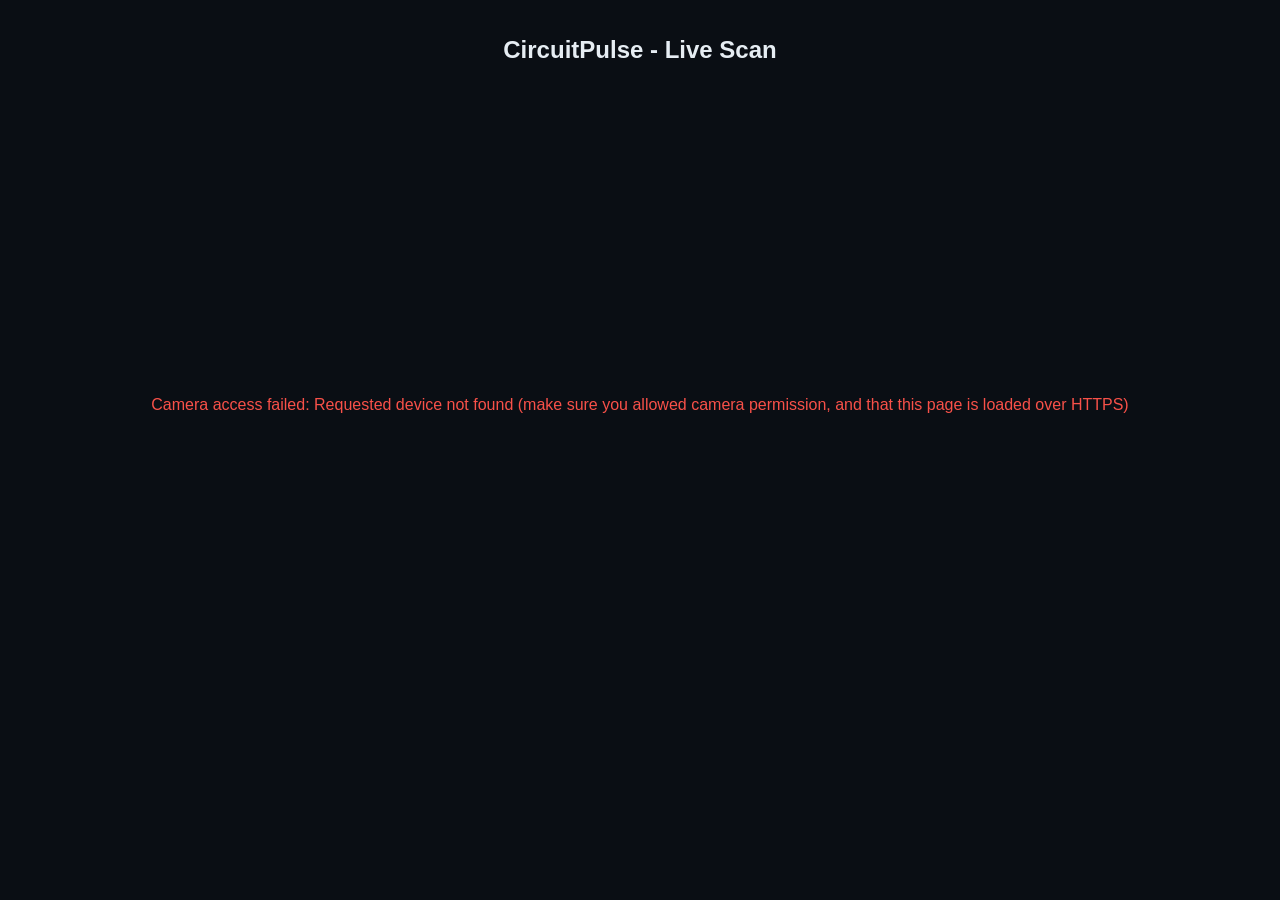
==== ar/scan.html @ 692a0f45 "Add browser camera scan page" ====
<!DOCTYPE html>
<html lang="en">
<head>
<meta charset="UTF-8">
<meta name="viewport" content="width=device-width, initial-scale=1.0">
<title>CircuitPulse - Live Scan</title>
<style>
  body { margin:0; background:#0a0e14; color:#e6edf3; font-family: -apple-system, sans-serif; }
  #video { width:100%; max-width:600px; display:block; margin:0 auto; border-radius:8px; }
  #wrap { padding:16px; text-align:center; }
  #status { margin-top:12px; font-size:14px; color:#7ee787; }
  #results { margin-top:16px; text-align:left; max-width:600px; margin-left:auto; margin-right:auto; }
  .det { background:#151b23; border:1px solid #2d333b; border-radius:6px; padding:10px; margin-bottom:8px; }
  .det .cls { color:#58a6ff; font-weight:bold; }
  .det .conf { color:#8b949e; font-size:13px; }
  #err { color:#f85149; margin-top:12px; }
</style>
</head>
<body>
<div id="wrap">
  <h2>CircuitPulse - Live Scan</h2>
  <video id="video" autoplay playsinline muted></video>
  <canvas id="canvas" style="display:none;"></canvas>
  <div id="status">Requesting camera access...</div>
  <div id="err"></div>
  <div id="results"></div>
</div>

<script>
const video = document.getElementById('video');
const canvas = document.getElementById('canvas');
const statusEl = document.getElementById('status');
const errEl = document.getElementById('err');
const resultsEl = document.getElementById('results');
const ctx = canvas.getContext('2d');

let sending = false;

async function start() {
  try {
    const stream = await navigator.mediaDevices.getUserMedia({
      video: { facingMode: "environment" }, // rear camera on phones
      audio: false
    });
    video.srcObject = stream;
    statusEl.textContent = "Camera live - scanning...";
    setInterval(captureAndSend, 1000); // send one frame per second
  } catch (e) {
    errEl.textContent = "Camera access failed: " + e.message +
      " (make sure you allowed camera permission, and that this page is loaded over HTTPS)";
    statusEl.textContent = "";
  }
}

function captureAndSend() {
  if (sending || video.videoWidth === 0) return;
  sending = true;

  canvas.width = video.videoWidth;
  canvas.height = video.videoHeight;
  ctx.drawImage(video, 0, 0);

  canvas.toBlob(async (blob) => {
    try {
      const formData = new FormData();
      formData.append("frame", blob, "frame.jpg");

      const res = await fetch("/api/scan-frame", { method: "POST", body: formData });
      const data = await res.json();

      if (data.detections) {
        renderResults(data.detections);
        statusEl.textContent = `Scanning... (${data.detections.length} object(s) found)`;
      }
    } catch (e) {
      errEl.textContent = "Could not reach backend: " + e.message;
    }
    sending = false;
  }, "image/jpeg", 0.8);
}

function renderResults(detections) {
  if (detections.length === 0) {
    resultsEl.innerHTML = "<div class='det'>No components detected yet - point the camera at your circuit.</div>";
    return;
  }
  resultsEl.innerHTML = detections.map(d =>
    `<div class="det"><span class="cls">${d.class}</span> <span class="conf">${(d.confidence * 100).toFixed(0)}% confidence</span></div>`
  ).join("");
}

start();
</script>
</body>
</html>
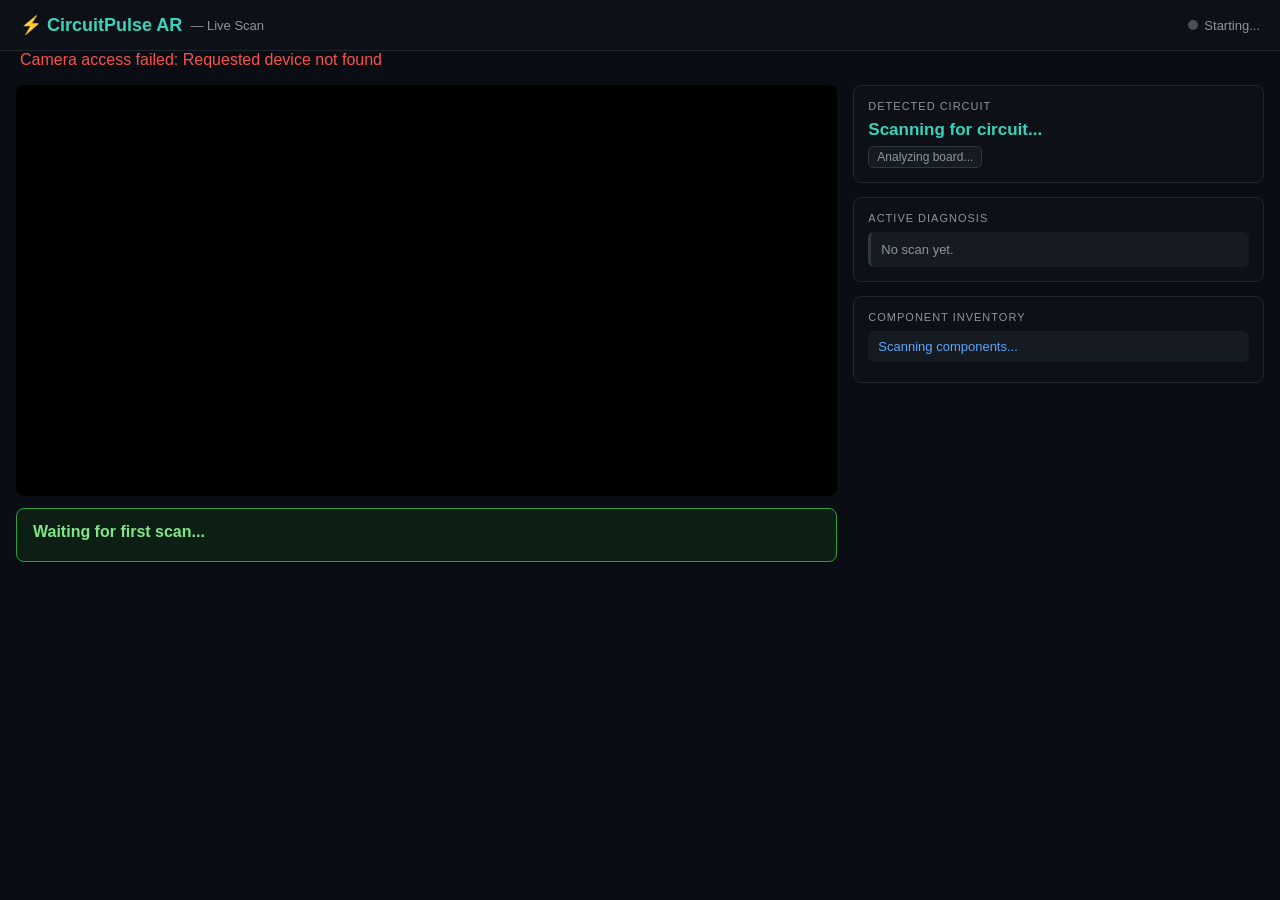
==== commit 5354ba4d: "Rebuild scan.html with full dashboard UI" ====
--- a/ar/scan.html
+++ b/ar/scan.html
@@ -3,59 +3,111 @@
 <head>
 <meta charset="UTF-8">
 <meta name="viewport" content="width=device-width, initial-scale=1.0">
-<title>CircuitPulse - Live Scan</title>
+<title>CircuitPulse AR - Live Scan</title>
 <style>
-  body { margin:0; background:#0a0e14; color:#e6edf3; font-family: -apple-system, sans-serif; }
-  #video { width:100%; max-width:600px; display:block; margin:0 auto; border-radius:8px; }
-  #wrap { padding:16px; text-align:center; }
-  #status { margin-top:12px; font-size:14px; color:#7ee787; }
-  #results { margin-top:16px; text-align:left; max-width:600px; margin-left:auto; margin-right:auto; }
-  .det { background:#151b23; border:1px solid #2d333b; border-radius:6px; padding:10px; margin-bottom:8px; }
-  .det .cls { color:#58a6ff; font-weight:bold; }
-  .det .conf { color:#8b949e; font-size:13px; }
-  #err { color:#f85149; margin-top:12px; }
+  * { box-sizing: border-box; }
+  body { margin:0; background:#0a0e14; color:#e6edf3; font-family: -apple-system, "Segoe UI", sans-serif; }
+  header { display:flex; align-items:center; justify-content:space-between; padding:14px 20px; background:#0d1117; border-bottom:1px solid #21262d; }
+  header .title { color:#39d3bb; font-weight:700; font-size:18px; display:flex; align-items:center; gap:8px; }
+  .dot { width:10px; height:10px; border-radius:50%; background:#484f58; display:inline-block; }
+  .dot.active { background:#2ea043; box-shadow:0 0 6px #2ea043; }
+  .status { display:flex; align-items:center; gap:6px; font-size:13px; color:#8b949e; }
+
+  .layout { display:flex; flex-wrap:wrap; gap:16px; padding:16px; }
+  .left { flex:2; min-width:300px; }
+  .right { flex:1; min-width:260px; }
+
+  #video { width:100%; border-radius:8px; background:#000; display:block; }
+
+  .ar-banner { border-radius:8px; padding:14px 16px; margin-top:12px; }
+  .ar-banner.ok { background:#0d1f14; border:1px solid #2ea043; }
+  .ar-banner.fault { background:#2a0f0f; border:1px solid #f85149; }
+  .ar-banner .title { font-weight:700; font-size:16px; }
+  .ar-banner.ok .title { color:#7ee787; }
+  .ar-banner.fault .title { color:#ff7b72; }
+  .ar-banner .sol { margin-top:6px; font-size:13px; color:#8b949e; }
+
+  .section-box { background:#0d1117; border:1px solid #21262d; border-radius:8px; padding:14px; margin-bottom:14px; }
+  .section-title { font-size:11px; letter-spacing:1px; text-transform:uppercase; color:#8b949e; margin-bottom:8px; }
+  .circuit-name { color:#39d3bb; font-weight:700; font-size:17px; }
+  .mcu-tag { display:inline-block; background:#161b22; border:1px solid #30363d; color:#8b949e; font-size:12px; padding:3px 8px; border-radius:5px; margin-top:6px; }
+
+  .card { background:#161b22; border-radius:6px; padding:10px; font-size:13px; }
+  .component-item { display:flex; justify-content:space-between; background:#161b22; border-radius:6px; padding:8px 10px; margin-bottom:6px; font-size:13px; }
+  .comp-name { color:#58a6ff; }
+  .comp-conf { color:#8b949e; }
+
+  #err { color:#f85149; padding:0 20px; }
 </style>
 </head>
 <body>
-<div id="wrap">
-  <h2>CircuitPulse - Live Scan</h2>
-  <video id="video" autoplay playsinline muted></video>
-  <canvas id="canvas" style="display:none;"></canvas>
-  <div id="status">Requesting camera access...</div>
-  <div id="err"></div>
-  <div id="results"></div>
+
+<header>
+  <div class="title">⚡ CircuitPulse AR <span style="color:#8b949e; font-weight:400; font-size:13px;">— Live Scan</span></div>
+  <div class="status"><span class="dot" id="statusDot"></span><span id="statusText">Starting...</span></div>
+</header>
+
+<div id="err"></div>
+
+<div class="layout">
+  <div class="left">
+    <video id="video" autoplay playsinline muted></video>
+    <canvas id="canvas" style="display:none;"></canvas>
+
+    <div class="ar-banner ok" id="arBanner">
+      <div class="title" id="bannerTitle">Waiting for first scan...</div>
+      <div class="sol" id="bannerSolution"></div>
+    </div>
+  </div>
+
+  <div class="right">
+    <div class="section-box">
+      <div class="section-title">Detected Circuit</div>
+      <div class="circuit-name" id="circuitName">Scanning for circuit...</div>
+      <div class="mcu-tag" id="mcuTag">Analyzing board...</div>
+    </div>
+
+    <div class="section-box">
+      <div class="section-title">Active Diagnosis</div>
+      <div id="errorsContainer">
+        <div class="card" style="border-left:3px solid #30363d; color:#8b949e;">No scan yet.</div>
+      </div>
+    </div>
+
+    <div class="section-box">
+      <div class="section-title">Component Inventory</div>
+      <div id="componentsList">
+        <div class="component-item"><span class="comp-name">Scanning components...</span></div>
+      </div>
+    </div>
+  </div>
 </div>
 
 <script>
 const video = document.getElementById('video');
 const canvas = document.getElementById('canvas');
-const statusEl = document.getElementById('status');
+const ctx = canvas.getContext('2d');
 const errEl = document.getElementById('err');
-const resultsEl = document.getElementById('results');
-const ctx = canvas.getContext('2d');
-
 let sending = false;
 
 async function start() {
   try {
     const stream = await navigator.mediaDevices.getUserMedia({
-      video: { facingMode: "environment" }, // rear camera on phones
+      video: { facingMode: "environment" },
       audio: false
     });
     video.srcObject = stream;
-    statusEl.textContent = "Camera live - scanning...";
-    setInterval(captureAndSend, 1000); // send one frame per second
+    document.getElementById('statusDot').className = 'dot active';
+    document.getElementById('statusText').innerText = 'Live';
+    setInterval(captureAndSend, 1000);
   } catch (e) {
-    errEl.textContent = "Camera access failed: " + e.message +
-      " (make sure you allowed camera permission, and that this page is loaded over HTTPS)";
-    statusEl.textContent = "";
+    errEl.textContent = "Camera access failed: " + e.message;
   }
 }
 
 function captureAndSend() {
   if (sending || video.videoWidth === 0) return;
   sending = true;
-
   canvas.width = video.videoWidth;
   canvas.height = video.videoHeight;
   ctx.drawImage(video, 0, 0);
@@ -64,14 +116,10 @@
     try {
       const formData = new FormData();
       formData.append("frame", blob, "frame.jpg");
-
       const res = await fetch("/api/scan-frame", { method: "POST", body: formData });
       const data = await res.json();
-
-      if (data.detections) {
-        renderResults(data.detections);
-        statusEl.textContent = `Scanning... (${data.detections.length} object(s) found)`;
-      }
+      if (data.success) updateUI(data);
+      else errEl.textContent = data.error || "Scan error";
     } catch (e) {
       errEl.textContent = "Could not reach backend: " + e.message;
     }
@@ -79,14 +127,45 @@
   }, "image/jpeg", 0.8);
 }
 
-function renderResults(detections) {
-  if (detections.length === 0) {
-    resultsEl.innerHTML = "<div class='det'>No components detected yet - point the camera at your circuit.</div>";
-    return;
+function updateUI(data) {
+  const rep = data.verification || {};
+  const banner = document.getElementById('arBanner');
+  const bTitle = document.getElementById('bannerTitle');
+  const bSol = document.getElementById('bannerSolution');
+  const errBox = document.getElementById('errorsContainer');
+
+  document.getElementById('circuitName').innerText = rep.circuit_name || 'Scanning for circuit...';
+  document.getElementById('mcuTag').innerText = rep.mcu_info || 'Analyzing board...';
+
+  if (rep.errors && rep.errors.length > 0) {
+    banner.className = 'ar-banner fault';
+    bTitle.innerText = '! FAULT: ' + rep.errors[0].message;
+    bSol.innerText = '> ' + (rep.errors[0].remedy || 'Check wiring diagram.');
+
+    errBox.innerHTML = rep.errors.map(e => `
+      <div class="card" style="border-left:3px solid #f85149; margin-bottom:6px;">
+        <div style="font-weight:700; color:#ff7b72; font-size:13px;">${e.message}</div>
+        <div style="color:#7ee787; font-size:12px; margin-top:4px;">${e.remedy || ''}</div>
+      </div>`).join('');
+  } else {
+    banner.className = 'ar-banner ok';
+    bTitle.innerText = '✔ CIRCUIT: ALL OK';
+    bSol.innerText = 'All components and pin connections are verified working.';
+    errBox.innerHTML = `<div class="card" style="border-left:3px solid #2ea043; color:#7ee787;">
+      All connections, resistor, and jumper pins are verified OK.</div>`;
   }
-  resultsEl.innerHTML = detections.map(d =>
-    `<div class="det"><span class="cls">${d.class}</span> <span class="conf">${(d.confidence * 100).toFixed(0)}% confidence</span></div>`
-  ).join("");
+
+  const list = document.getElementById('componentsList');
+  const dets = data.detections || [];
+  if (dets.length === 0) {
+    list.innerHTML = '<div class="component-item"><span class="comp-name">No components in frame</span></div>';
+  } else {
+    list.innerHTML = dets.map(d => {
+      let label = d.class + (d.resistance ? ` (${d.resistance})` : '');
+      const conf = d.confidence ? Math.round(d.confidence * 100) + '%' : '';
+      return `<div class="component-item"><span class="comp-name">${label}</span><span class="comp-conf">${conf}</span></div>`;
+    }).join('');
+  }
 }
 
 start();
